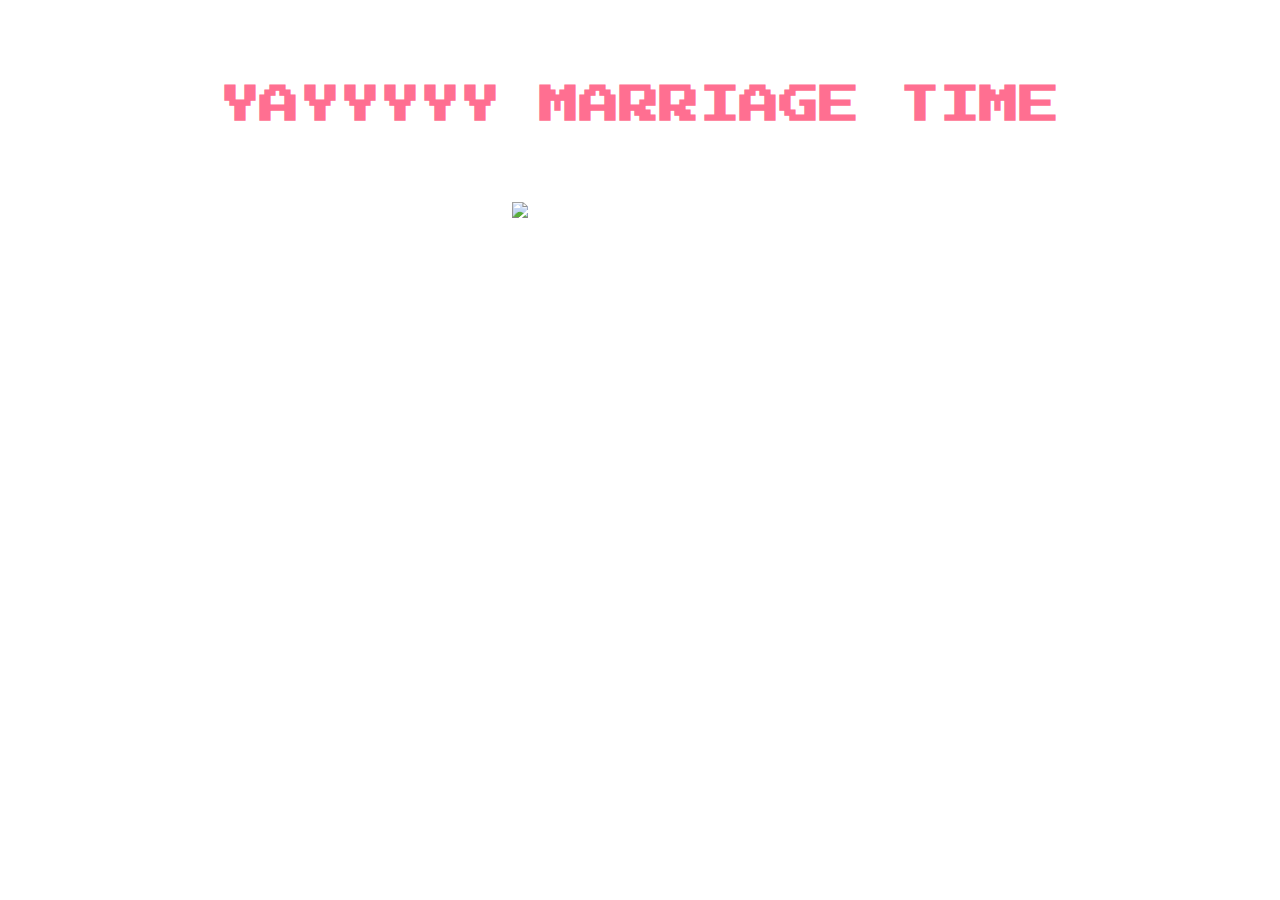
==== success.html @ 4975effe "Add files via upload" ====
<!DOCTYPE html>
<html lang="en">
<head>
    <meta charset="UTF-8">
    <meta name="viewport" content="width=device-width, initial-scale=1.0">
    <title>You Win!</title>
    <style>
        body {
            background: url('https://imgur.com/nVVaZgV.jpg') no-repeat center center fixed;
            background-size: cover;
            font-family: 'Press Start 2P', cursive;
            text-align: center;
            padding-top: 50px;
            color: #fff;
        }
        h1 {
            color: #ff6f91;
            font-size: 40px;
        }
        p {
            color: #ff9aa2;
            font-size: 20px;
        }
        #sticker {
            margin-top: 30px;
            width: 100px;
            height: auto;
        }
        #hello-kitty {
            margin-top: 50px;
            width: 300px;  /* Large size for the GIF */
            height: auto;
        }
    </style>
    <link href="https://fonts.googleapis.com/css2?family=Press+Start+2P&display=swap" rel="stylesheet">
</head>
<body>
    <h1> YAYYYYY MARRIAGE TIME </h1>


    <img id="hello-kitty" src="https://media.tenor.com/rRCSgVt0_-AAAAAi/hello-kitty.gif" alt="Hello Kitty GIF">
</body>
</html>
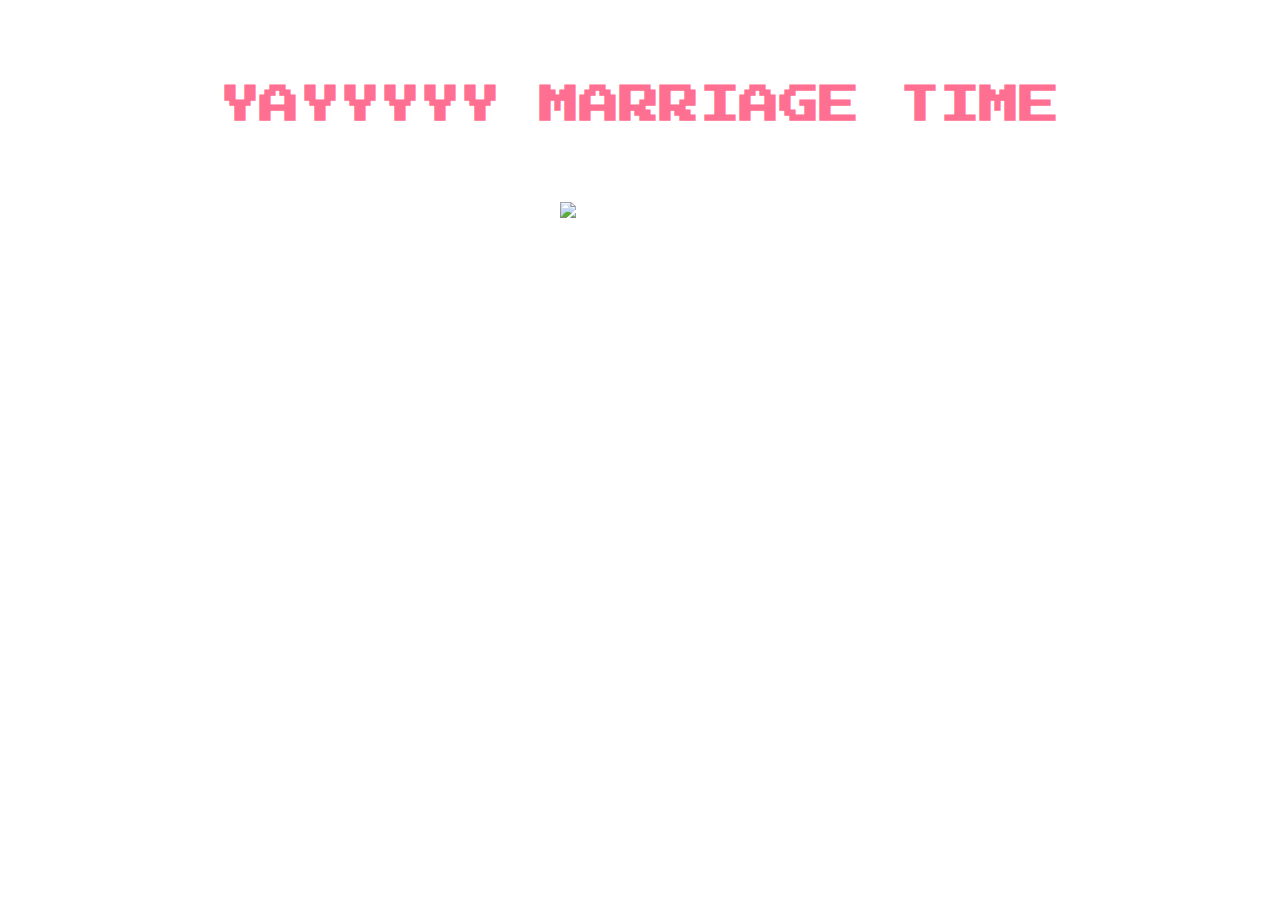
==== commit ea284ee5: "Update success.html" ====
--- a/success.html
+++ b/success.html
@@ -6,7 +6,7 @@
     <title>You Win!</title>
     <style>
         body {
-            background: url('https://imgur.com/nVVaZgV.jpg') no-repeat center center fixed;
+            background: url(https://i.imgur.com/wKTk6A1.png) no-repeat center center fixed;
             background-size: cover;
             font-family: 'Press Start 2P', cursive;
             text-align: center;
@@ -38,6 +38,6 @@
     <h1> YAYYYYY MARRIAGE TIME </h1>
 
 
-    <img id="hello-kitty" src="https://media.tenor.com/rRCSgVt0_-AAAAAi/hello-kitty.gif" alt="Hello Kitty GIF">
+    <img id="hello-kitty" src="https://media.tenor.com/_eP0iWZ2Y5AAAAAM/chibi-cat-mochi-cat.gif" alt="Kitty GIF">
 </body>
 </html>
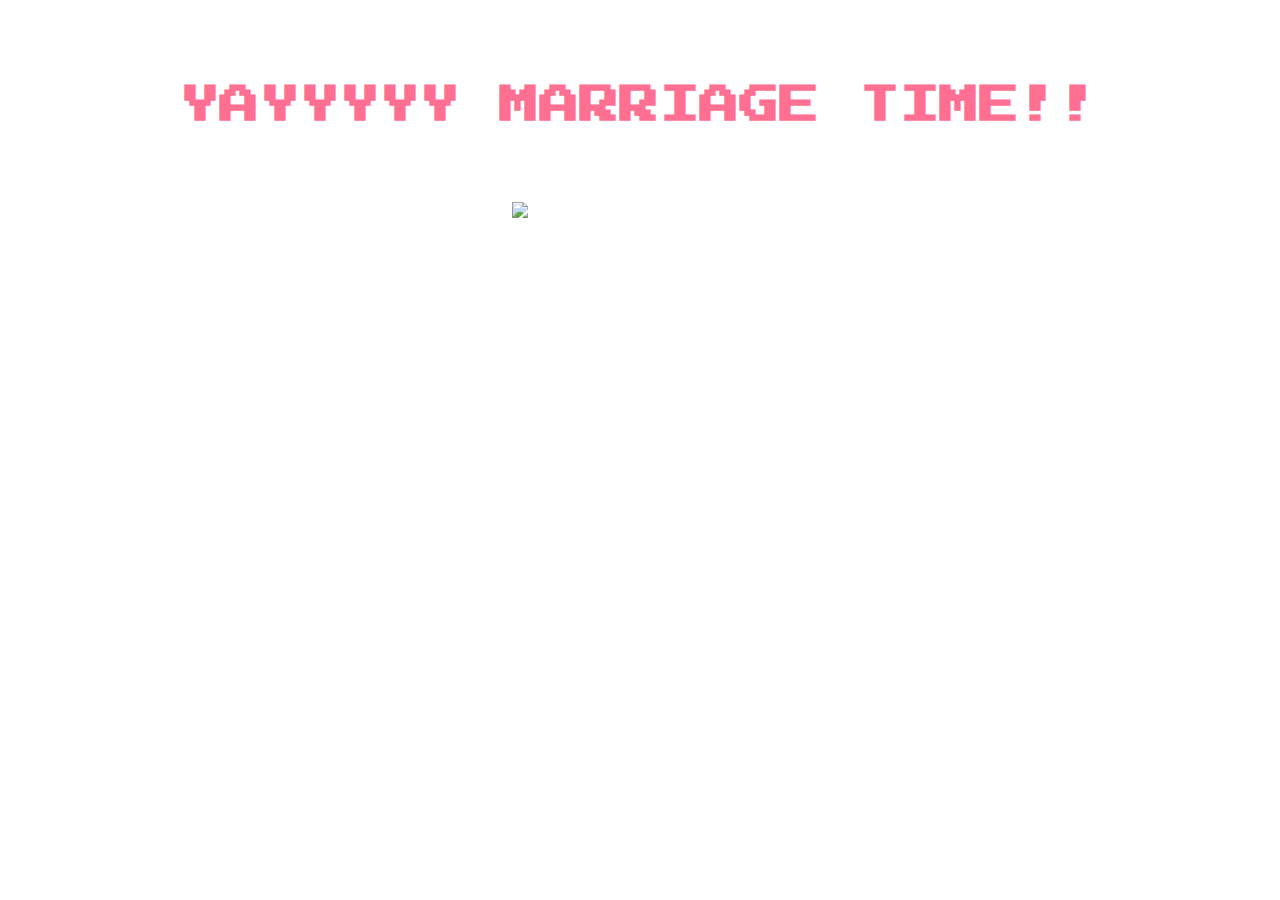
==== commit 002d1517: "Update success.html" ====
--- a/success.html
+++ b/success.html
@@ -3,7 +3,7 @@
 <head>
     <meta charset="UTF-8">
     <meta name="viewport" content="width=device-width, initial-scale=1.0">
-    <title>You Win!</title>
+    <title>You Win Hehehehe!</title>
     <style>
         body {
             background: url(https://i.imgur.com/wKTk6A1.png) no-repeat center center fixed;
@@ -35,9 +35,9 @@
     <link href="https://fonts.googleapis.com/css2?family=Press+Start+2P&display=swap" rel="stylesheet">
 </head>
 <body>
-    <h1> YAYYYYY MARRIAGE TIME </h1>
+    <h1> YAYYYYY MARRIAGE TIME!! </h1>
 
 
-    <img id="hello-kitty" src="https://media.tenor.com/_eP0iWZ2Y5AAAAAM/chibi-cat-mochi-cat.gif" alt="Kitty GIF">
+    <img id="hello-kitty" src="https://media.tenor.com/rRCSgVt0_-AAAAAi/hello-kitty.gif" alt="Hello Kitty GIF">
 </body>
 </html>
